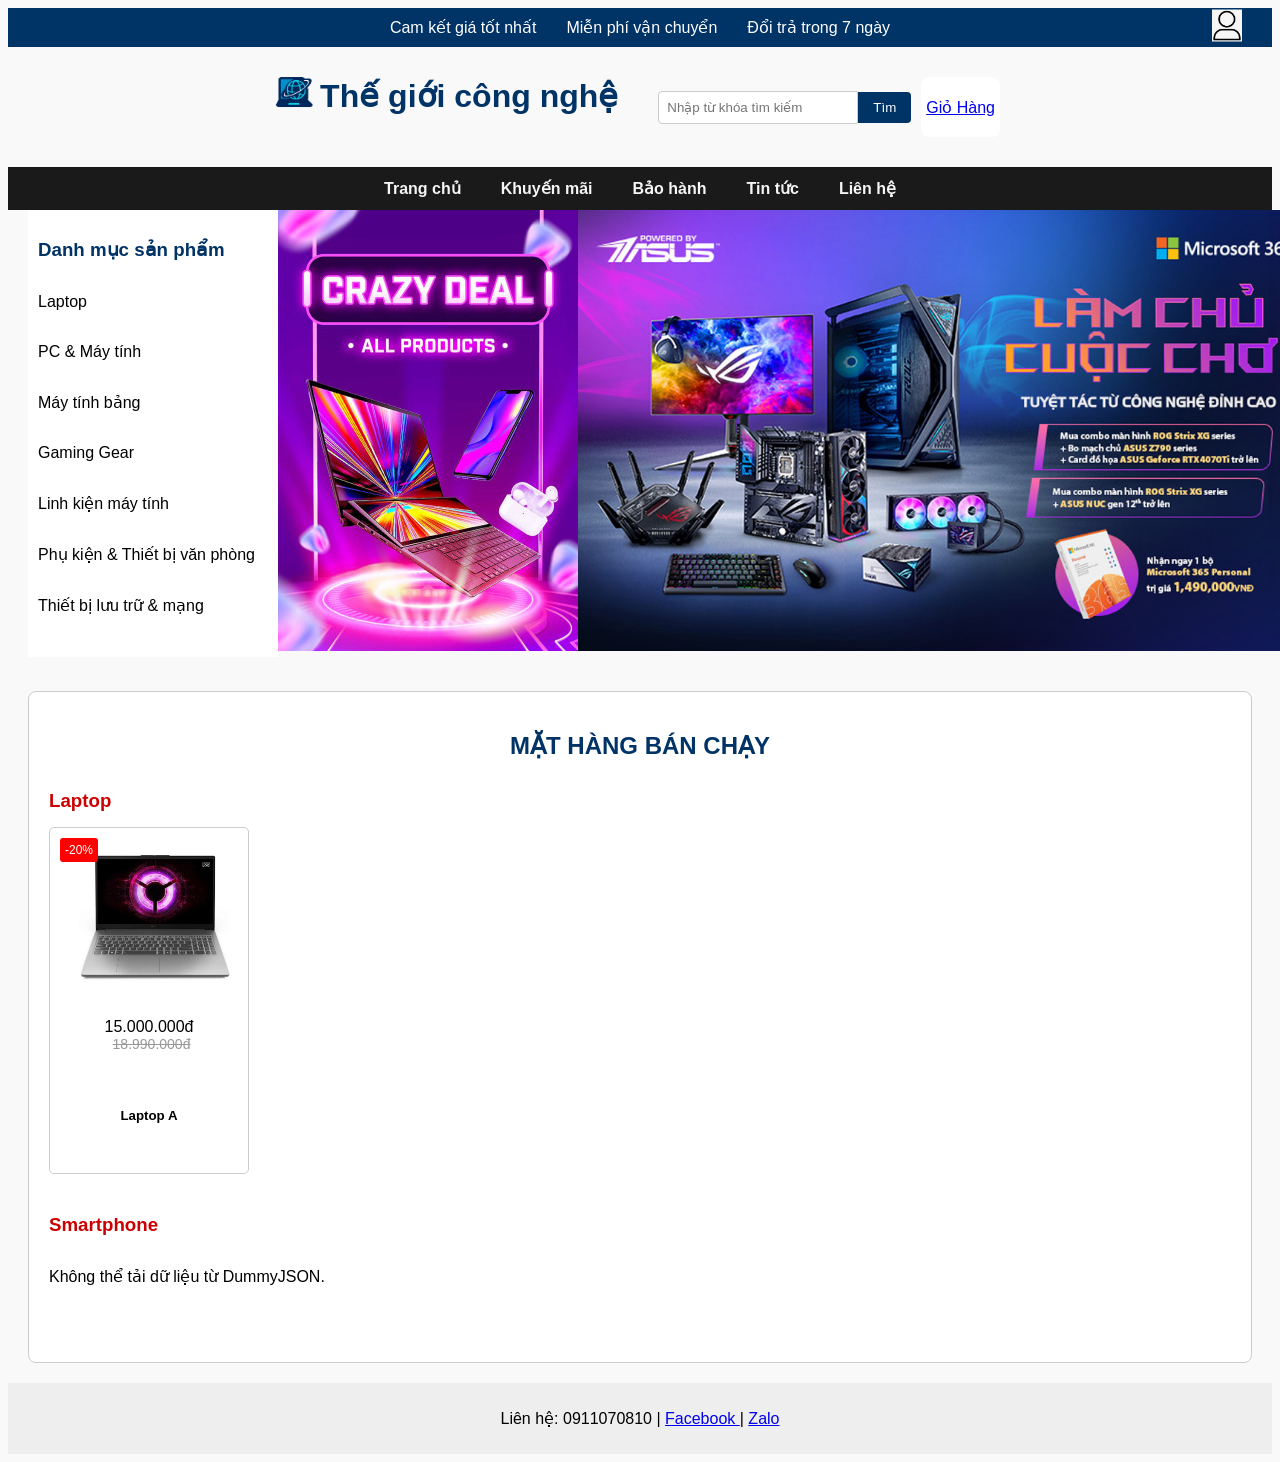
==== index.html @ 1264a660 "Initial commit" ====
<!doctype html>
<html lang="vi">
  <head>
    <meta charset="UTF-8" />
    <title>Thế giới công nghệ</title>
    <link rel="stylesheet" href="static/css/style.css" />
  </head>
  <body>
    <header>
      <div class="top-bar">
        <ul>
          <li>Cam kết giá tốt nhất</li>
          <li>Miễn phí vận chuyển</li>
          <li>Đổi trả trong 7 ngày</li>
        </ul>
        <div class="account">
          <a href="pages/login.html"><img src="static/image/account.webp" /></a>
        </div>
      </div>

      <div class="logo">
        <img src="static/image/logo.png" alt="Thế giới công nghệ" />
        <h1>Thế giới công nghệ</h1>
        <div class="search-bar">
          <input type="text" placeholder="Nhập từ khóa tìm kiếm" />
          <button>Tìm</button>
        </div>
        <a href="pages/cart.html">
          <div class="shopping-cart">
            Giỏ Hàng
            <img
              src="https://assets.streamlinehq.com/image/private/w_300,h_300,ar_1/f_auto/v1/icons/all-3/shopping-cart-9xhllmo2cb79djc9j7b5kb.png/shopping-cart-pe974q2wd8bzu5cueg3qr.png?_a=DATAiZAAZAA0"
              alt=""
            />
          </div>
        </a>
      </div>

      <nav class="main-nav">
        <ul>
          <li><a href="#">Trang chủ</a></li>
          <li><a href="#">Khuyến mãi</a></li>
          <li><a href="#">Bảo hành</a></li>
          <li><a href="#">Tin tức</a></li>
          <li><a href="#">Liên hệ</a></li>
        </ul>
      </nav>
    </header>

    <main>
      <aside class="sidebar">
        <h3>Danh mục sản phẩm</h3>
        <ul>
          <li data-target="submenu">Laptop</li>
          <li data-target="submenu">PC & Máy tính</li>
          <li data-target="submenu">Máy tính bảng</li>
          <li data-target="submenu">Gaming Gear</li>
          <li data-target="submenu">Linh kiện máy tính</li>
          <li data-target="submenu">Phụ kiện & Thiết bị văn phòng</li>
          <li data-target="submenu">Thiết bị lưu trữ & mạng</li>
        </ul>
      </aside>

      <section class="banner">
        <div class="banner-images">
          <img class="banner_image" src="static/image/banner.jpg" alt="..." /><img class="banner_image" src="static/image/banner2.jpg" alt="..." />
          
        </div>
        <div class="submenu" id="submenu">
              <div class="submenu-column">
                <h4>Thương hiệu Laptop</h4>
                <ul>
                  <li>ASUS</li>
                  <li>ACER</li>
                  <li>MSI</li>
                  <li>Lenovo</li>
                  <li>Dell</li>
                  <li>HP</li>
                  <li>LG</li>
                </ul>
              </div>
              <div class="submenu-column">
                <h4>Giá bán</h4>
                <ul>
                  <li>Dưới 15 triệu</li>
                  <li>Từ 15 đến 20 triệu</li>
                  <li>Trên 20 triệu</li>
                </ul>
              </div>
              <div class="submenu-column">
                <h4>CPU Intel - AMD</h4>
                <ul>
                  <li>Intel Core i3</li>
                  <li>Intel Core i5</li>
                  <li>Intel Core i7</li>
                  <li>AMD Ryzen</li>
                </ul>
              </div>
              <div class="submenu-column">
                <h4>Nhu cầu sử dụng</h4>
                <ul>
                  <li>Đồ họa - Studio</li>
                  <li>Học sinh - Sinh viên</li>
                  <li>Mỏng nhẹ cao cấp</li>
                </ul>
              </div>
            </div>
          </section>

      <section class="best-seller">
        <h2>MẶT HÀNG BÁN CHẠY</h2>

        <div class="category">
          <h3>Laptop</h3>
          <div class="product-grid" id="laptop-grid">
            <div class="product-card">
              <a href="pages/LaptopA.html"
                ><img src="static/image/laptop1.png" alt="Laptop A"
              /></a>
              <span class="discount">-20%</span>
              <p>15.000.000đ<del>18.990.000đ</del></p>
              <a href="pages/LaptopA.html"><h5>Laptop A</h5></a>
            </div>
          </div>
        </div>

        <div class="category">
          <h3>Smartphone</h3>
          <div class="product-grid" id="smartphones-grid">
            <div class="product-card">
              <a href="pages/LaptopA.html"
                ><img src="static/image/laptop1.png" alt="Laptop A"
              /></a>
              <span class="discount">-20%</span>
              <p>15.000.000đ<del>18.990.000đ</del></p>
              <a href="pages/LaptopA.html"><h5>Laptop A</h5></a>
            </div>
          </div>
        </div>
      </section>
    </main>

    <footer>
      <p>
        Liên hệ: 0911070810 | <a href="#">Facebook </a>| <a href="#">Zalo</a>
      </p>
    </footer>
    <script src="static/js/main.js"></script>
  </body>
</html>
---- static/css/style.css ----
* {
  font-family: Arial, sans-serif;
  box-sizing: border-box;
}

body {
  background-color: #f9f9f9;
}
main {
  max-width: 1400px;
  margin: 0 auto;
  padding: 0 20px;
}

header .top-bar {
  display: flex;
  align-items: center;
  justify-content: center;
  position: relative;
  background-color: #003366;
  color: white;
  padding: 10px;
}
header .top-bar ul {
  flex: 1;
  display: flex;
  justify-content: center;
  gap: 30px;
  list-style: none;
  margin: 0;
  padding: 0;
}
header .top-bar .account {
  position: absolute;
  top: 50%;
  right: 30px;
  transform: translateY(-50%);
}
header .top-bar .account img {
  width: 30px;
  height: auto;
}

.logo {
  padding: 20px;
  display: flex;
  justify-content: center;
}
.logo h1 {
  color: #003366;
  margin-top: 10px;
}
.logo img {
  width: auto;
  height: 50px;
}

.search-bar {
  display: flex;
  align-items: center;
  margin-left: 40px;
}
.search-bar input {
  padding: 8px;
  width: 200px;
  border: 1px solid #ccc;
  border-radius: 4px 0 0 4px;
  outline: none;
}
.search-bar button {
  padding: 8px 15px;
  border: none;
  background-color: #003366;
  color: white;
  border-radius: 0 4px 4px 0;
  cursor: pointer;
}
.search-bar button:hover {
  background-color: #00ffcc;
  color: black;
}
.shopping-cart{
  display: flex;
  align-items: center;
  padding: 8px;
  background-color: white;
  border-radius: 8px;
  padding: 5px;
  margin: 10px;
}
.shopping-cart:hover{
  background-color: rgb(221, 221, 221);
}

nav {
  background-color: #1a1a1a;
}
nav ul {
  list-style: none;
  display: flex;
  justify-content: center;
  gap: 40px;
  margin: 0;
  padding: 12px 0;
}
nav ul li a {
  color: #f5f5f5;
  text-decoration: none;
  font-weight: bold;
}
nav ul li a:hover {
  color: #00ffcc;
}

.sidebar {
  width: 250px;
  float: left;
  background-color: #fff;
  padding: 10px;
  padding-right: 0;
  position: relative;
  z-index: 10;
}
.sidebar h3 {
  margin-bottom: 10px;
  color: #003366;
}
.sidebar ul {
  list-style: none;
  padding: 0;
}
.sidebar ul li {
  margin: 32px 0;
  cursor: pointer;
  position: relative;
}


.banner {
  display: grid;
}
.banner .banner-images {
  display: flex;
  grid-area: 1/1;
  width: auto;
  height: 441px;
}
.submenu {
  display: none;
  grid-area: 1/1;
  width: auto;
  height: 441px;
  background: rgba(255,255,255,0.95);
  border: 1px solid #ccc;
  padding: 20px;
  z-index: 999;
}
.submenu ul {
  list-style: none;
  margin: 0;
  padding: 0;
}
.submenu ul li {
  margin: 8px 0;
  color: #003366;
  font-weight: bold;
}
.submenu-column {
  flex: 1;
}
.submenu-column h4 {
  margin-bottom: 10px;
}
.submenu-column ul {
  list-style: none;
  padding: 0;
}
.submenu-column ul li {
  margin: 6px 0;
  color: #003366;
}
.submenu.show{
  display: flex;
}
.submenu:hover{
  display: flex;
}


.product {
  clear: both;
  padding: 20px;
  border: 2px solid #b61b1b;
  border-radius: 8px;
}
.product h2 {
  text-align: center;
  color: #cc0000;
  margin-bottom: 20px;
}

.product-grid {
  display: flex;
  justify-content: flex-start;
  overflow-x: auto;
  overflow-y: hidden;
  gap: 20px;
  scroll-behavior: smooth;
}
.product-grid::-webkit-scrollbar {
  height: 6px;
}

.product-grid::-webkit-scrollbar-thumb {
  background: #888;
  border-radius: 3px;
}
.product-grid::-webkit-scrollbar-thumb:hover {
  background: #555;
}
.product-card {
  flex: 0 0 auto;
  background: white;
  border: 1px solid #ccc;
  padding: 10px;
  width: 200px;
  border-radius: 5px;
  position: relative;
  text-align: center;
}
.product-card h3 {
  color: #1a1a1a;
}
.product-card:hover{
  box-shadow: 0 4px 12px rgba(0,0,0,0.2);
  transform: translateY(-5px)
}
.product-card img {
  width: 90%;
  height: auto;
}
.discount {
  position: absolute;
  top: 10px;
  left: 10px;
  background: red;
  color: white;
  padding: 5px;
  font-size: 12px;
  border-radius: 3px;
}
.product-card a {
  color: black;
  padding: 8px 15px;
  margin-top: 10px;
  text-decoration: none;
}
.product-card a:hover {
  color: #003366;
  text-decoration:underline;
}
.product-card del {
  color: #999;
  display: block;
  font-size: 14px;
  margin-left: 5px;
}
.best-seller {
  margin-top: 40px;
  padding: 20px;
  background-color: #fff;
  border-radius: 8px;
  border: 1px solid #ccc;
}

.best-seller h2 {
  text-align: center;
  color: #003366;
  margin-bottom: 30px;
}

.category {
  margin-bottom: 40px;
}
.category h3 {
  color: #cc0000;
  margin-bottom: 15px;
}

.category .product-grid{
  gap: 10px
}



footer {
  background-color: #eee;
  text-align: center;
  padding: 10px;
  margin-top: 20px;
}
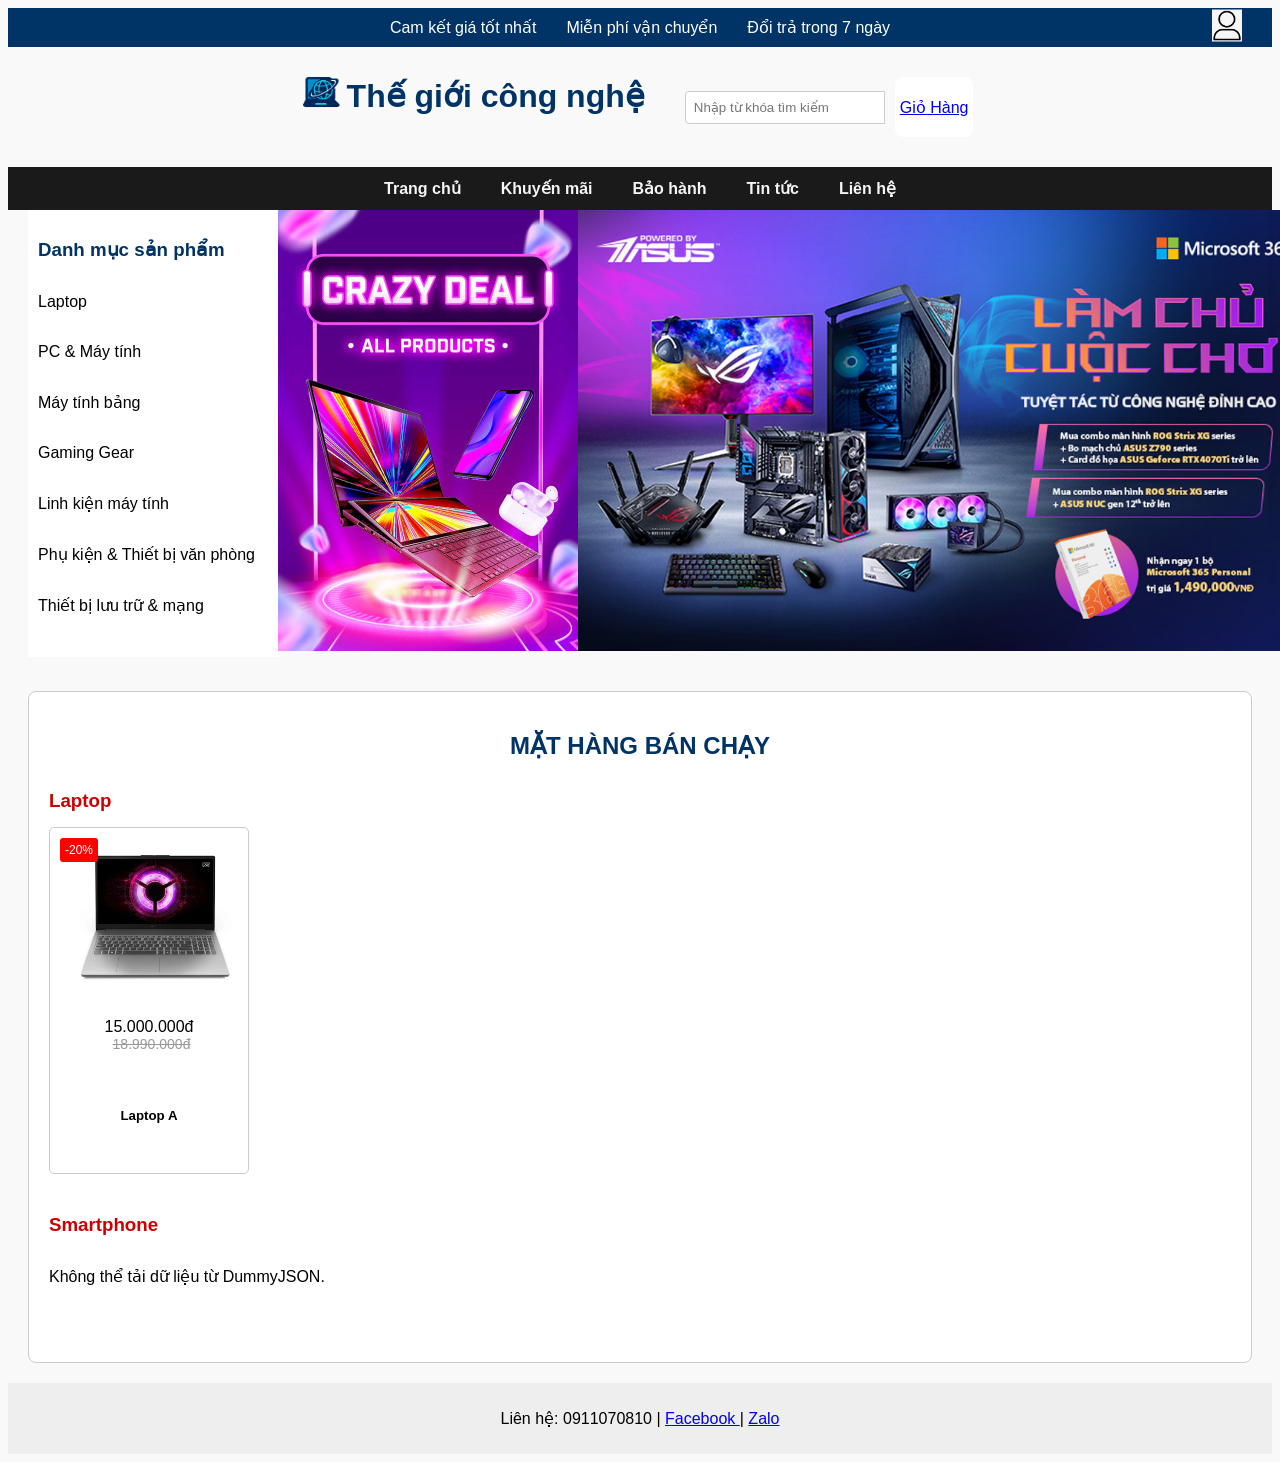
==== commit 766c2a44: "update" ====
--- a/index.html
+++ b/index.html
@@ -21,9 +21,9 @@
       <div class="logo">
         <img src="static/image/logo.png" alt="Thế giới công nghệ" />
         <h1>Thế giới công nghệ</h1>
-        <div class="search-bar">
-          <input type="text" placeholder="Nhập từ khóa tìm kiếm" />
-          <button>Tìm</button>
+        <div class="search-bar" >
+          <input id="search-bar" type="text" placeholder="Nhập từ khóa tìm kiếm" />
+          <div class="search-results" id="search-results" ></div>
         </div>
         <a href="pages/cart.html">
           <div class="shopping-cart">
--- a/static/css/style.css
+++ b/static/css/style.css
@@ -59,6 +59,7 @@
   display: flex;
   align-items: center;
   margin-left: 40px;
+  position: relative;
 }
 .search-bar input {
   padding: 8px;
@@ -66,6 +67,29 @@
   border: 1px solid #ccc;
   border-radius: 4px 0 0 4px;
   outline: none;
+}
+.search-results {
+  position: absolute;
+  top:100%;
+  background: white;
+  border: 1px solid #ccc;
+  width: 200px;
+  max-height: 250px;
+  overflow-y: auto;
+  z-index: 1000;
+  display: none;
+}
+
+.search-item {
+  display: flex;
+  align-items: center;
+  padding: 5px;
+}
+
+.search-item img {
+  width: 40px;
+  height: 40px;
+  margin-right: 10px;
 }
 .search-bar button {
   padding: 8px 15px;
